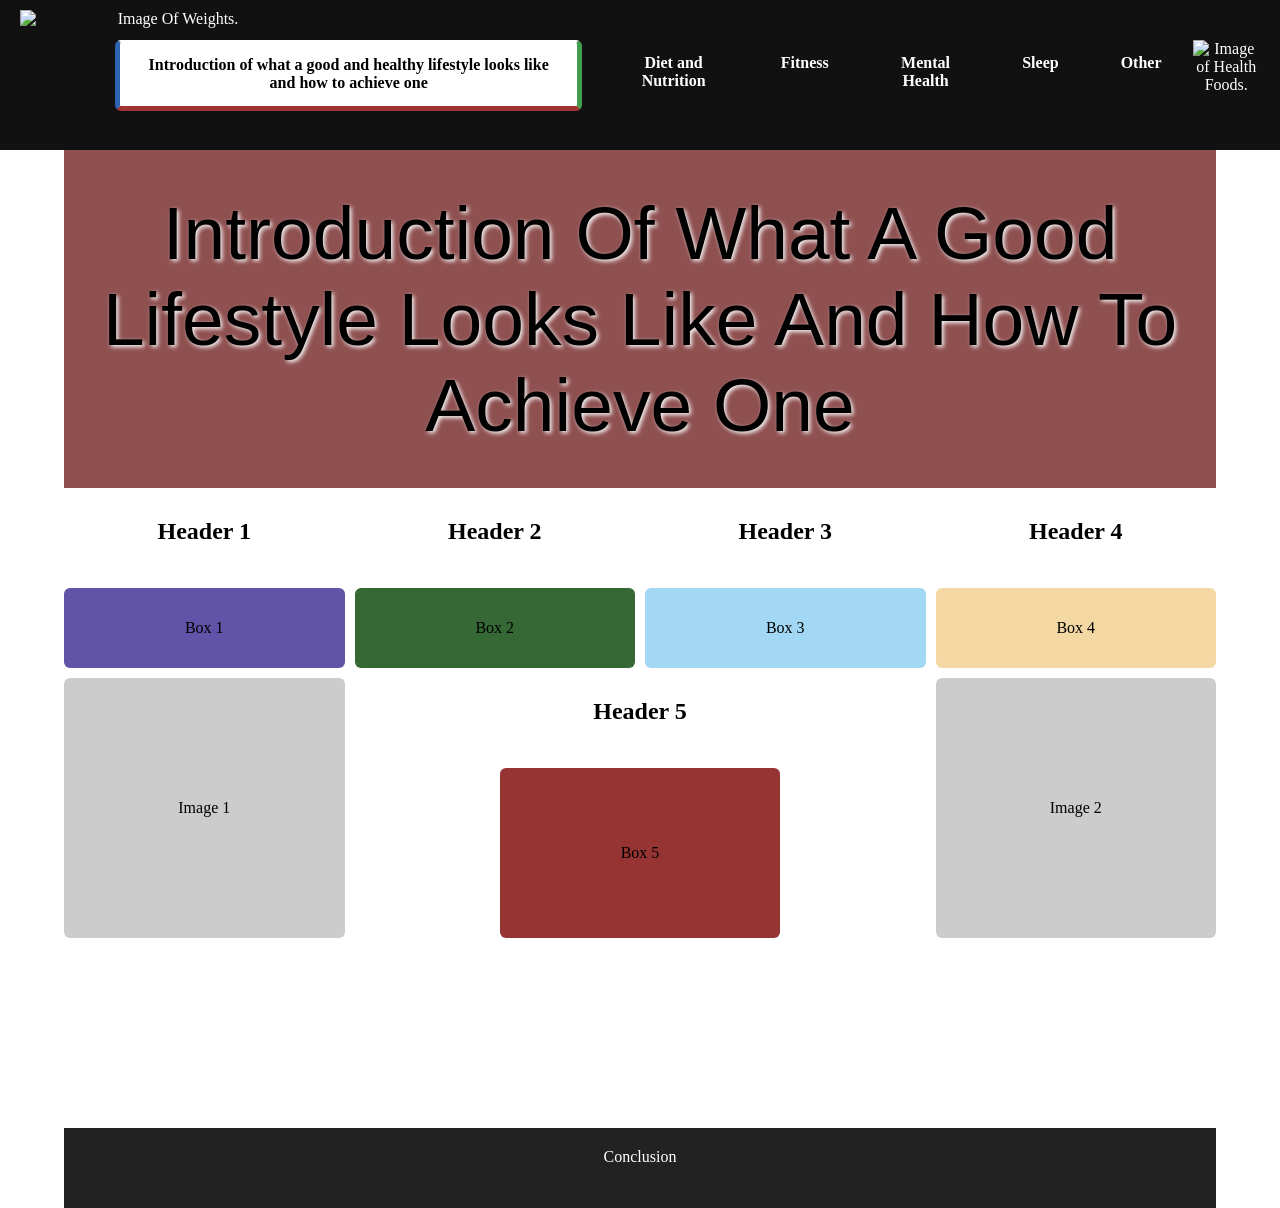
==== index.html @ 40a82354 "Implementation of different fonts and font-shadows and adjustment to size of main header I changed t" ====
<!DOCTYPE html>
<html lang="en">
<head>
    <meta charset="UTF-8">
    <meta name="viewport" content="width=device-width, initial-scale=1.0">
    <title>How to Achieve and Maintain Good Health</title>
    <link rel="stylesheet" href="style.css">
    <link rel="stylesheet" href="navigation.css">
    <link rel="stylesheet" href="font.css">

</head>
<body>
    
      <nav class="navbar">
        <div class="logo-left"> <div class="image-side">
        <img src="360_F_202493734_6cPzOA6LRGTrbj4fQOMJXBJSVSRZBmT7.jpg" alt="Image Of Weights.">
      </div>
        </div>
        <div class="nav-center">
            <ul>
  <li><a class="active" href="index.html">Introduction of what a good and healthy lifestyle looks like and how to achieve one</a></li>
  <li><a href="diet.html">Diet and Nutrition</a></li>
  <li><a href="fitness.html">Fitness</a></li>
  <li><a  href="mentalhealth.html">Mental Health</a></li>
  <li><a href="sleep.html">Sleep</a></li>
  <li><a href="other.html">Other</a></li>
</ul>
       
        <div class="logo-right">
            <div class="image-side1">
            <img src="healthy-food-diet-for-life-nutrition-modern-balanced-diet-isolated-flat-cartoon-illustration-vector.jpg" alt="Image of Health Foods.">
         </div>
        </div>
   
    </nav>



      <div class="container">
   

    <header class="main-header">Introduction Of What A Good Lifestyle Looks Like And How To Achieve One
</header>

    <h2 class="header1">Header 1</h2>
    <div class="box1">Box 1</div>

    <h2 class="header2">Header 2</h2>
    <div class="box2">Box 2</div>

    <h2 class="header3">Header 3</h2>
    <div class="box3">Box 3</div>

    <h2 class="header4">Header 4</h2>
    <div class="box4">Box 4</div>

    <div class="image1">Image 1</div>

    <h2 class="header5">Header 5</h2>
    <div class="box5">Box 5</div>

    <div class="image2">Image 2</div>

    <footer class="conclusion">Conclusion</footer>

</div>
</body>
</html>
---- style.css ----
.container {
    display: grid;
    grid-template-columns: repeat(8, 1fr);
    grid-template-rows: repeat(11, minmax(80px, auto));
    gap: 10px;
    width: 90%;
    margin: 0 auto;
}


.navbar {
    grid-column: 1 / 9;
    grid-row: 1 / 2;
    display: flex;
    justify-content: space-between;
    align-items: center;
    background: #222;
    color: white;
    padding: 10px 20px;
}

.logo-left, .logo-right {
    width: 80px;
    text-align: center;
}

.nav-center {
    flex: 1;
    text-align: center;
}


.main-header {
    grid-column: 1 / 9;
    grid-row: 1 / 4;
    background: #8f5050;
    text-align: center;
    padding: 40px 0;
}


.header1 { 
    grid-column: 1 / 3;
     grid-row: 4 / 5; 
     text-align: center; 
    }
.header2 { 
    grid-column: 3 / 5; 
    grid-row: 4 / 5; 
    text-align: center; 
}
.header3 { grid-column: 5 / 7; 
    grid-row: 4 / 5;
     text-align: center; 
    }
.header4 { grid-column: 7 / 9;
     grid-row: 4 / 5; 
     text-align: center; 
    }
.header5 { 
    grid-column: 4 / 6;
     grid-row: 6 / 7;
      text-align: center; 
    }


.box1 { 
    grid-column: 1 / 3;
     grid-row: 5 / 6; background: #6053a8;
      display:flex;
       align-items:center;
        justify-content:center;
         border-radius:6px; }
.box2 { 
    grid-column: 3 / 5; 
    grid-row: 5 / 6; background: #356835;
    display:flex; 
    align-items:center; 
    justify-content:center;
     border-radius:6px; }
.box3 { 
    grid-column: 5 / 7;
     grid-row: 5 / 6; background: #a3d8f4; 
     display:flex; 
     align-items:center;
      justify-content:center; 
      border-radius:6px; }
.box4 { 
    grid-column: 7 / 9;
     grid-row: 5 / 6;
      background: #f4d8a3; 
      display:flex; 
      align-items:center;
       justify-content:center;
        border-radius:6px; }
.box5 { 
    grid-column: 4 / 6;
     grid-row: 7 / 9; 
     background: #963434; 
     display:flex;
      align-items:center; 
      justify-content:center;
       border-radius:6px; }

.image1 { 
    grid-column: 1 / 3;
     grid-row: 6 / 9; 
     background: #ccc; 
     display:flex;
     align-items:center;
      justify-content:center; 
      border-radius:6px; }
.image2 { 
    grid-column: 7 / 9;
     grid-row: 6 / 9; 
     background: #ccc;
      display:flex; 
      align-items:center;
       justify-content:center; border-radius:6px; }

.conclusion {
    grid-column: 1 / 9;
    grid-row: 11 / 12;
    background: #222;
    color: white;
    text-align: center;
    padding: 20px 0;
}
---- navigation.css ----
body {
    margin: 0;
    padding: 0;
}

.navbar {
    display: flex;
    align-items: center;
    justify-content: space-between;
    background-color: #111;
    padding: 10px 20px; ;
}

.nav-center {
    flex: 1;
    display: flex;
    justify-content: center;
    

}

.navbar ul {
    list-style: none;
    margin: 0;
    padding: 0;
    display: flex;
}

.navbar li {
    margin: 0 15px;
}

.navbar a {
    display: block;
    padding: 14px 16px;
    text-decoration: none;
    color: rgb(255, 255, 255);
    font-weight: bold;

}

.logo-left .image-side img {
    width: 300px;
    height: 130px;
    object-fit: cover;
    display: block;
    justify-content: right;

}


.logo-right .image-side1 img {
    width: 300px ;
    height: 130px; 
    object-fit: cover;


}
.nav-center ul li a.active {
    border: 2px solid white;    
    background-color: white;      
    color: black;                 
    border-radius: 6px;           
    box-sizing: border-box;  
    border-bottom:solid 5px rgb(161, 51, 51);
    border-left:solid 5px rgb(46, 98, 175);
    border-right:solid 5px rgb(65, 158, 77);

}
.navbar ul :hover a {
  border-bottom:solid 5px rgb(161, 51, 51);
    border-left:solid 5px rgb(46, 98, 175);
    border-right:solid 5px rgb(65, 158, 77);

}
---- font.css ----
header{
    font-size: 75px;
    font-family: 'Arial', sans-serif;
   display:flex;
    justify-content: center;
    align-items: center;
    text-shadow: 2px 2px 4px rgb(247, 247, 247);



}
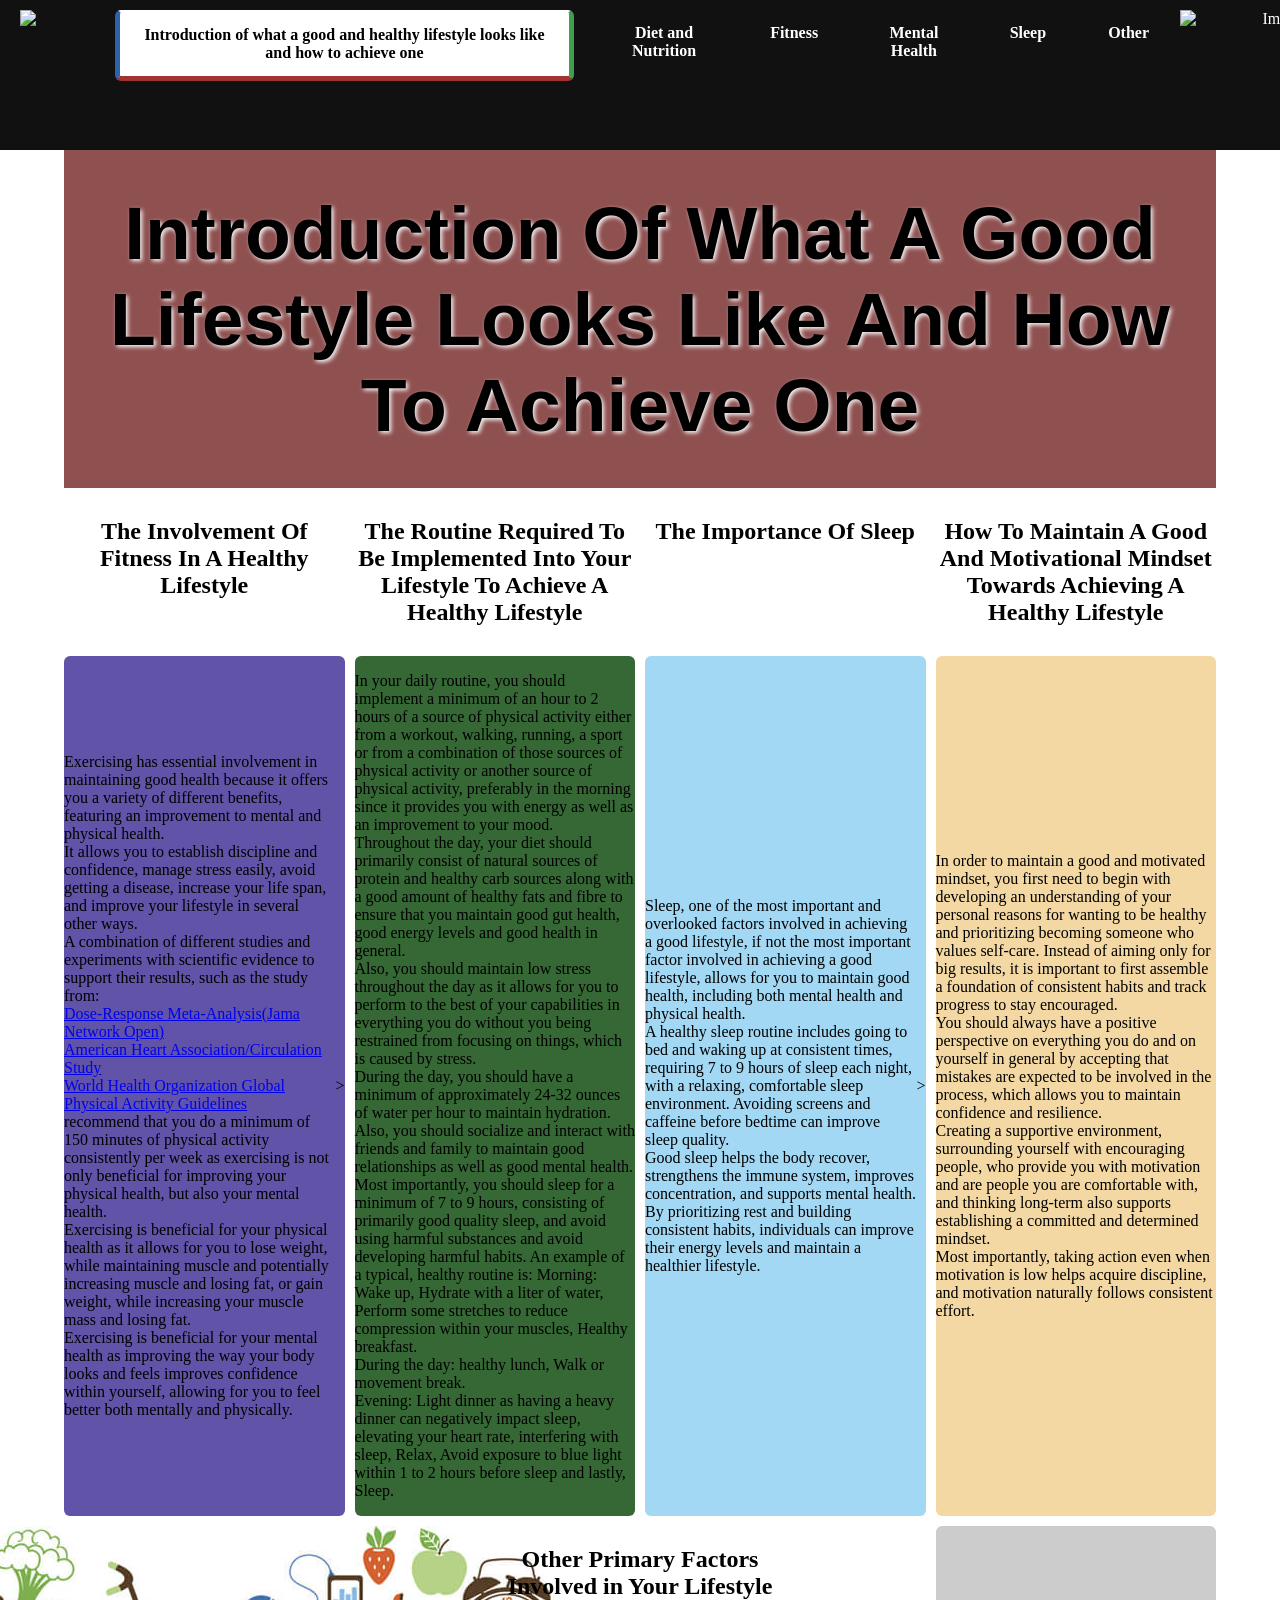
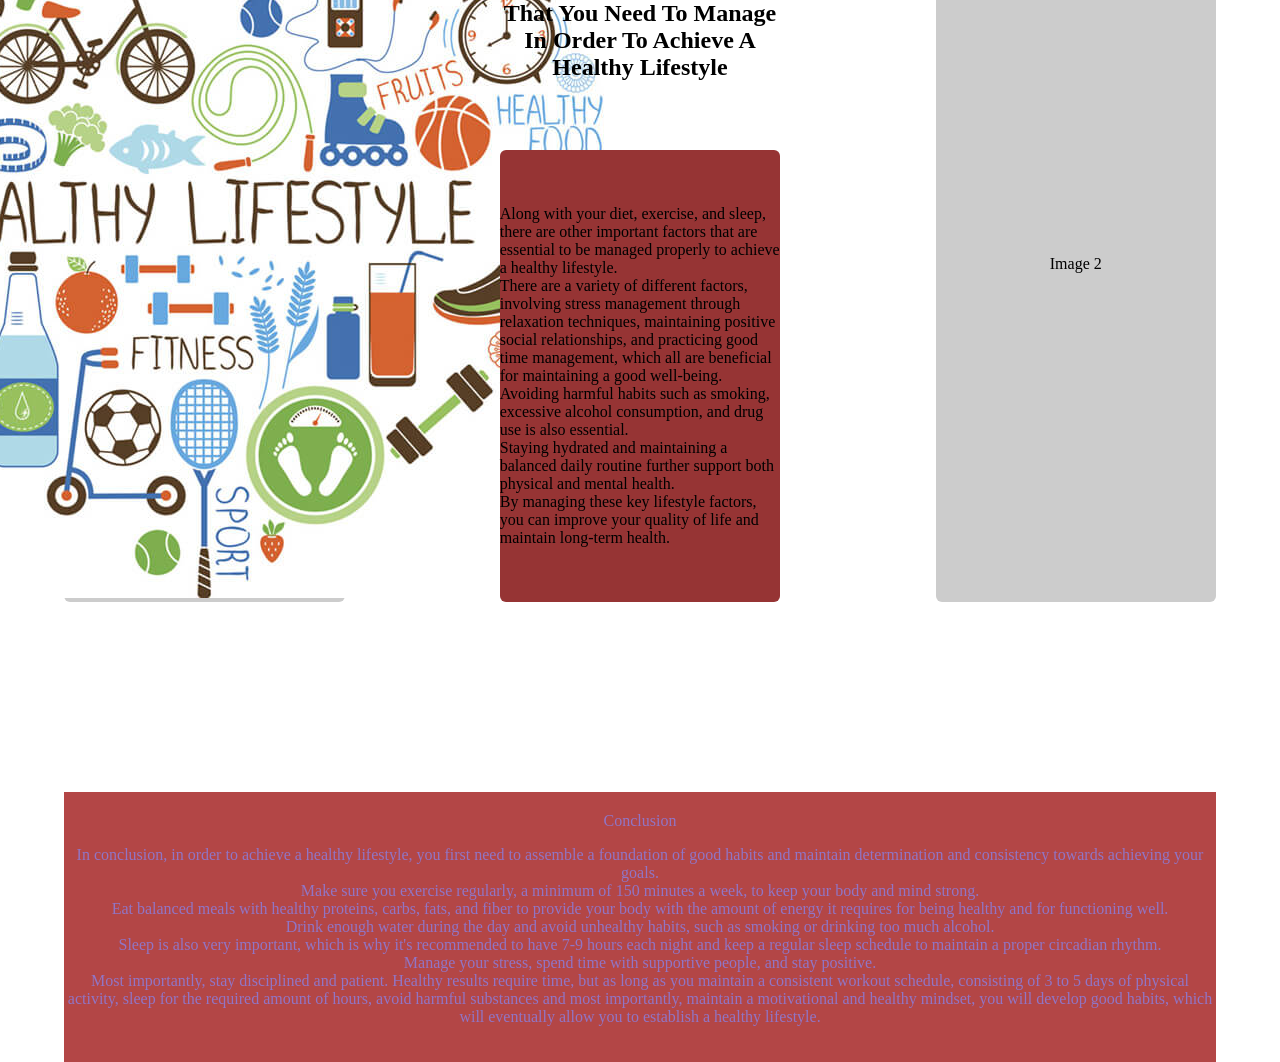
==== commit e73a194d: "Implementation of image 1 into the first navigation page, Introduction I implemented an image of wha" ====
--- a/index.html
+++ b/index.html
@@ -33,35 +33,78 @@
         </div>
    
     </nav>
-
-
-
       <div class="container">
-   
-
     <header class="main-header">Introduction Of What A Good Lifestyle Looks Like And How To Achieve One
 </header>
 
-    <h2 class="header1">Header 1</h2>
-    <div class="box1">Box 1</div>
+    <h2 class="header1">The Involvement Of Fitness In A Healthy Lifestyle
+</h2>
+    <div class="box1">
+      <p>Exercising has essential involvement in maintaining good health because it offers you a variety of different benefits, featuring an improvement to mental and physical health.<br> 
+        It allows you to establish discipline and confidence, manage stress easily, avoid getting a disease, increase your life span, and improve your lifestyle in several other ways.<br>
+         A combination of different studies and experiments with scientific evidence to support their results, such as the study from:<br>
+         <a href="https://jamanetwork.com/journals/jamanetworkopen/fullarticle/2828487" target="_blank">Dose-Response Meta-Analysis(Jama Network Open)</a><br>
+              <a href="https://www.heart.org/en/healthy-living/fitness/fitness-basics/aha-recs-for-physical-activity-in-adults" target="_blank">American Heart Association/Circulation Study</a><br>
+              <a href="https://www.who.int/news-room/fact-sheets/detail/physical-activity" target="_blank">World Health Organization Global Physical Activity Guidelines</a><br>recommend that you do a minimum of 150 minutes of physical activity consistently per week as exercising is not only beneficial for improving your physical health, but also your mental health.<br>
+          Exercising is beneficial for your physical health as it allows for you to lose weight, while maintaining muscle and potentially increasing muscle and losing fat, or gain weight, while increasing your muscle mass and losing fat.<br>
+           Exercising is beneficial for your mental health as improving the way your body looks and feels improves confidence within yourself, allowing for you to feel better both mentally and physically.
 
-    <h2 class="header2">Header 2</h2>
-    <div class="box2">Box 2</div>
+</p>></div>
+    <h2 class="header2">The Routine Required To Be Implemented Into Your Lifestyle To Achieve A Healthy Lifestyle</h2>
+    <div class="box2">
+      <p>In your daily routine, you should implement a minimum of an hour to 2 hours of a source of physical activity either from a workout, walking, running, a sport or from a combination of those sources of physical activity or another source of physical activity, preferably in the morning since it provides you with energy as well as an improvement to your mood. <br> Throughout the day, your diet should primarily consist of natural sources of protein and healthy carb sources along with a good amount of healthy fats and fibre to ensure that you maintain good gut health, good energy levels and good health in general.<br> Also, you should maintain low stress throughout the day as it allows for you to perform to the best of your capabilities in everything you do without you being restrained from focusing on things, which is caused by stress.<br> During the day, you should have a minimum of approximately 24-32 ounces of water per hour to maintain hydration. <br>Also, you should socialize and interact with friends and family to maintain good relationships as well as good mental health.<br> Most importantly, you should sleep for a minimum of 7 to 9 hours, consisting of primarily good quality sleep, and avoid using harmful substances and avoid developing harmful habits. An example of a typical, healthy routine is: Morning: Wake up, Hydrate with a liter of water, Perform some stretches to reduce compression within your muscles, Healthy breakfast.<br>
+During the day: healthy lunch, Walk or movement break.<br>
+Evening: Light dinner as having a heavy dinner can negatively impact sleep, elevating your heart rate, interfering with sleep, Relax, Avoid exposure to blue light within 1 to 2 hours before sleep and lastly, Sleep.
 
-    <h2 class="header3">Header 3</h2>
-    <div class="box3">Box 3</div>
+</p></div>
 
-    <h2 class="header4">Header 4</h2>
-    <div class="box4">Box 4</div>
+    <h2 class="header3">The Importance Of Sleep</h2>
+    <div class="box3">
+      <p>Sleep, one of the most important and overlooked factors involved in achieving a good lifestyle, if not the most important factor involved in achieving a good lifestyle, allows for you to maintain good health, including both mental health and physical health.<br>
+         A healthy sleep routine includes going to bed and waking up at consistent times, requiring 7 to 9 hours of sleep each night, with a relaxing, comfortable sleep environment. Avoiding screens and caffeine before bedtime can improve sleep quality.<br>
+          Good sleep helps the body recover, strengthens the immune system, improves concentration, and supports mental health.<br> 
+          By prioritizing rest and building consistent habits, individuals can improve their energy levels and maintain a healthier lifestyle.
 
-    <div class="image1">Image 1</div>
 
-    <h2 class="header5">Header 5</h2>
-    <div class="box5">Box 5</div>
+</p>></div>
+
+    <h2 class="header4">How To Maintain A Good And Motivational Mindset Towards Achieving A Healthy Lifestyle</h2>
+    <div class="box4">
+      <p>In order to maintain a good and motivated mindset, you first need to begin with developing an understanding of your personal reasons for wanting to be healthy and prioritizing becoming someone who values self-care. Instead of aiming only for big results, it is important to first assemble a foundation of consistent habits and track progress to stay encouraged.<br>
+         You should always have a positive perspective on everything you do and on yourself in general by accepting that mistakes are expected to be involved in the process, which allows you to maintain confidence and resilience.<br>
+          Creating a supportive environment, surrounding yourself with encouraging people, who provide you with motivation and are people you are comfortable with, and thinking long-term also supports establishing a committed and determined mindset.<br>
+           Most importantly, taking action even when motivation is low helps acquire discipline, and motivation naturally follows consistent effort.
+</p></div>
+
+    <div class="image1">
+      <div class="image-side1 img">
+        <img src="GettyImages-515311245.jpg" alt="Image of a Healthy Lifestyle.">
+      </div>
+    </div>
+
+    <h2 class="header5">Other Primary Factors Involved in Your Lifestyle That You Need To Manage In Order To Achieve A Healthy Lifestyle
+
+</h2>
+    <div class="box5">
+      <p>Along with your diet, exercise, and sleep, there are other important factors that are essential to be managed properly to achieve a healthy lifestyle.<br>
+        There are a variety of different factors, involving stress management through relaxation techniques, maintaining positive social relationships, and practicing good time management, which all are beneficial for maintaining a good well-being.<br>
+         Avoiding harmful habits such as smoking, excessive alcohol consumption, and drug use is also essential.<br>
+          Staying hydrated and maintaining a balanced daily routine further support both physical and mental health.<br>
+           By managing these key lifestyle factors, you can improve your quality of life and maintain long-term health.
+</p>
+    </div>
 
     <div class="image2">Image 2</div>
 
-    <footer class="conclusion">Conclusion</footer>
+    <footer class="conclusion">Conclusion<br>
+    <p>In conclusion, in order to achieve a healthy lifestyle, you first need to assemble a foundation of good habits and maintain determination and consistency towards achieving your goals.<br>
+       Make sure you exercise regularly, a minimum of 150 minutes a week, to keep your body and mind strong.<br>
+        Eat balanced meals with healthy proteins, carbs, fats, and fiber to provide your body with the amount of energy it requires for being healthy and for functioning well.<br>
+         Drink enough water during the day and avoid unhealthy habits, such as smoking or drinking too much alcohol.<br>
+          Sleep is also very important, which is why it's recommended to have 7-9 hours each night and keep a regular sleep schedule to maintain a proper circadian rhythm.<br>
+          Manage your stress, spend time with supportive people, and stay positive.<br>
+           Most importantly, stay disciplined and patient. Healthy results require time, but as long as you maintain a consistent workout schedule, consisting of 3 to 5 days of physical activity, sleep for the required amount of hours, avoid harmful substances and most importantly, maintain a motivational and healthy mindset, you will develop good habits, which will eventually allow you to establish a healthy lifestyle.</p>
+    </footer>
 
 </div>
 </body>
--- a/style.css
+++ b/style.css
@@ -73,7 +73,8 @@
          border-radius:6px; }
 .box2 { 
     grid-column: 3 / 5; 
-    grid-row: 5 / 6; background: #356835;
+    grid-row: 5 / 6; 
+    background: #356835;
     display:flex; 
     align-items:center; 
     justify-content:center;
@@ -116,13 +117,17 @@
      background: #ccc;
       display:flex; 
       align-items:center;
-       justify-content:center; border-radius:6px; }
+       justify-content:center; 
+       border-radius:6px; 
+       
+
+}
 
 .conclusion {
     grid-column: 1 / 9;
     grid-row: 11 / 12;
-    background: #222;
-    color: white;
+    background: #b34646;
+    color: rgb(145, 117, 197);
     text-align: center;
     padding: 20px 0;
 }
--- a/navigation.css
+++ b/navigation.css
@@ -1,6 +1,7 @@
 body {
     margin: 0;
     padding: 0;
+
 }
 
 .navbar {
@@ -44,7 +45,7 @@
     height: 130px;
     object-fit: cover;
     display: block;
-    justify-content: right;
+    justify-content: right
 
 }
 
@@ -53,6 +54,8 @@
     width: 300px ;
     height: 130px; 
     object-fit: cover;
+    display:block;
+    justify-content: left;
 
 
 }
--- a/font.css
+++ b/font.css
@@ -5,7 +5,6 @@
     justify-content: center;
     align-items: center;
     text-shadow: 2px 2px 4px rgb(247, 247, 247);
+    font-weight: bold;
 
-
-
-}+}
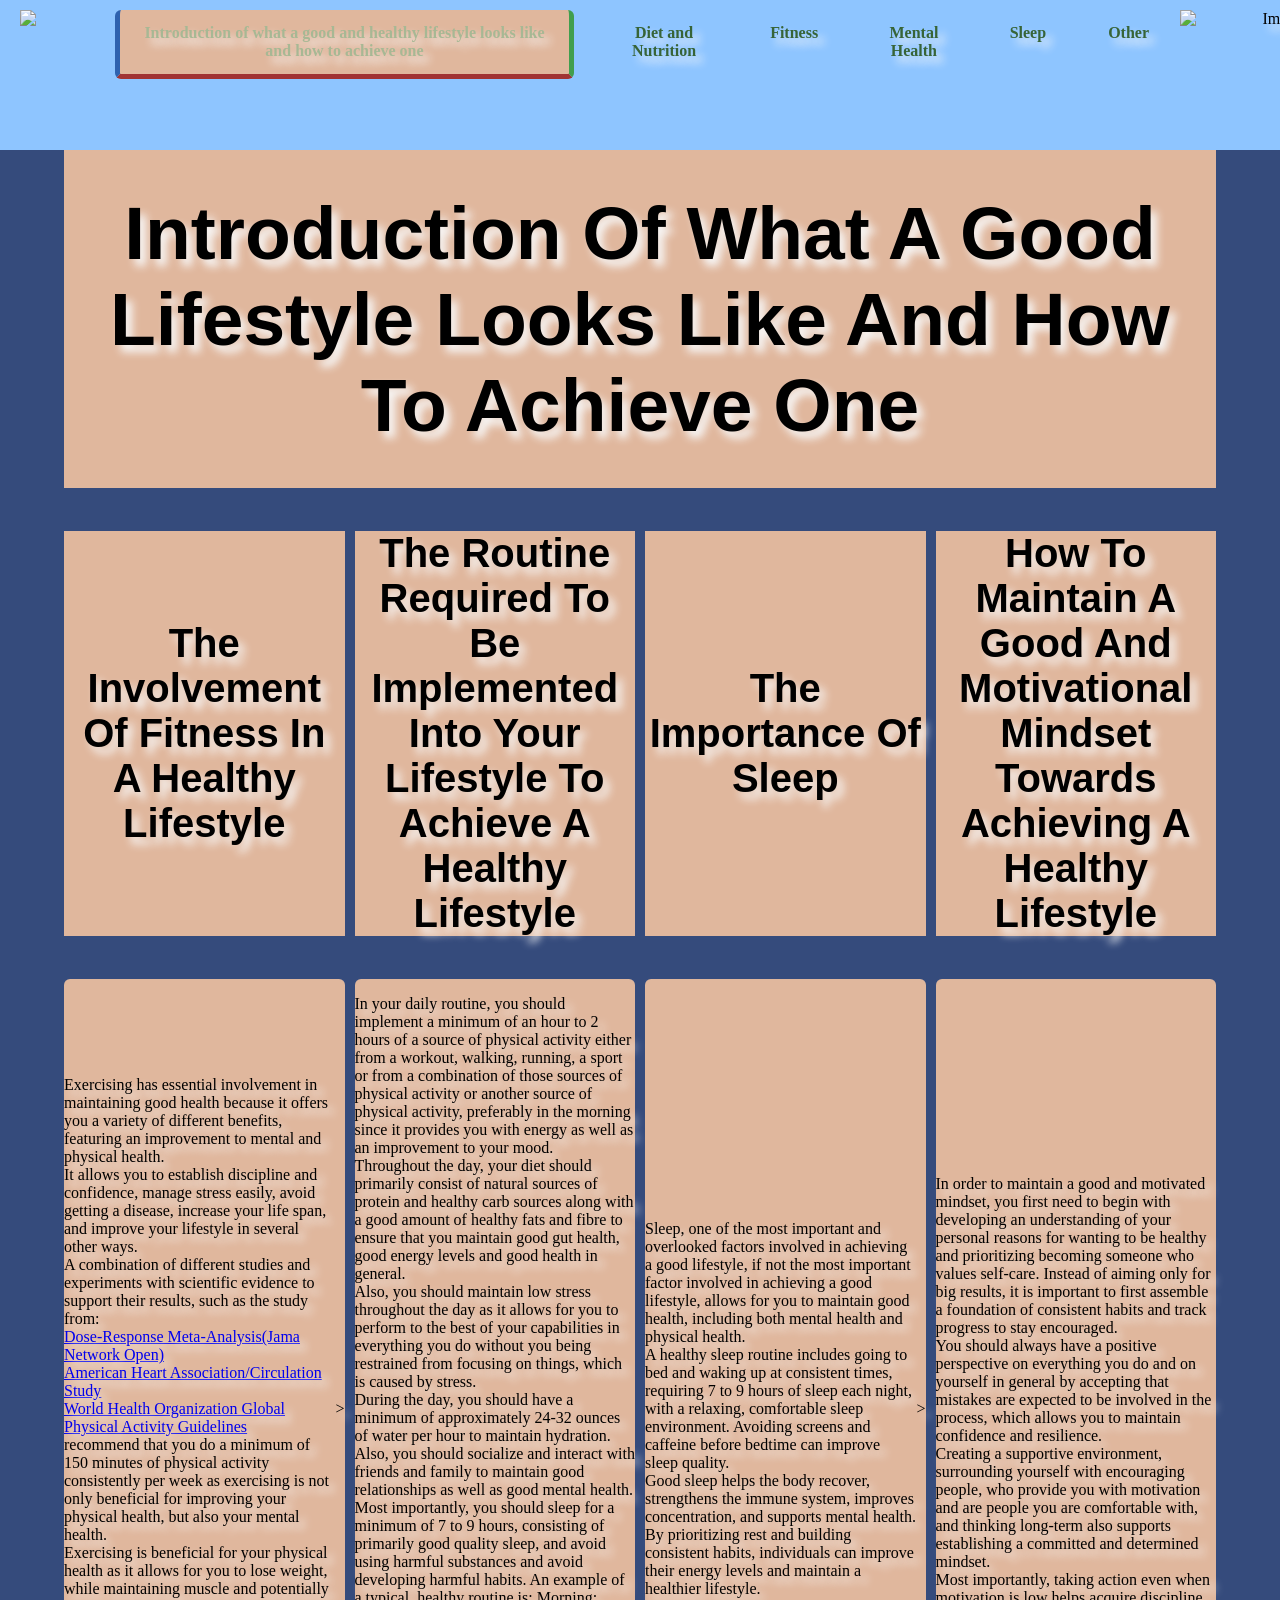
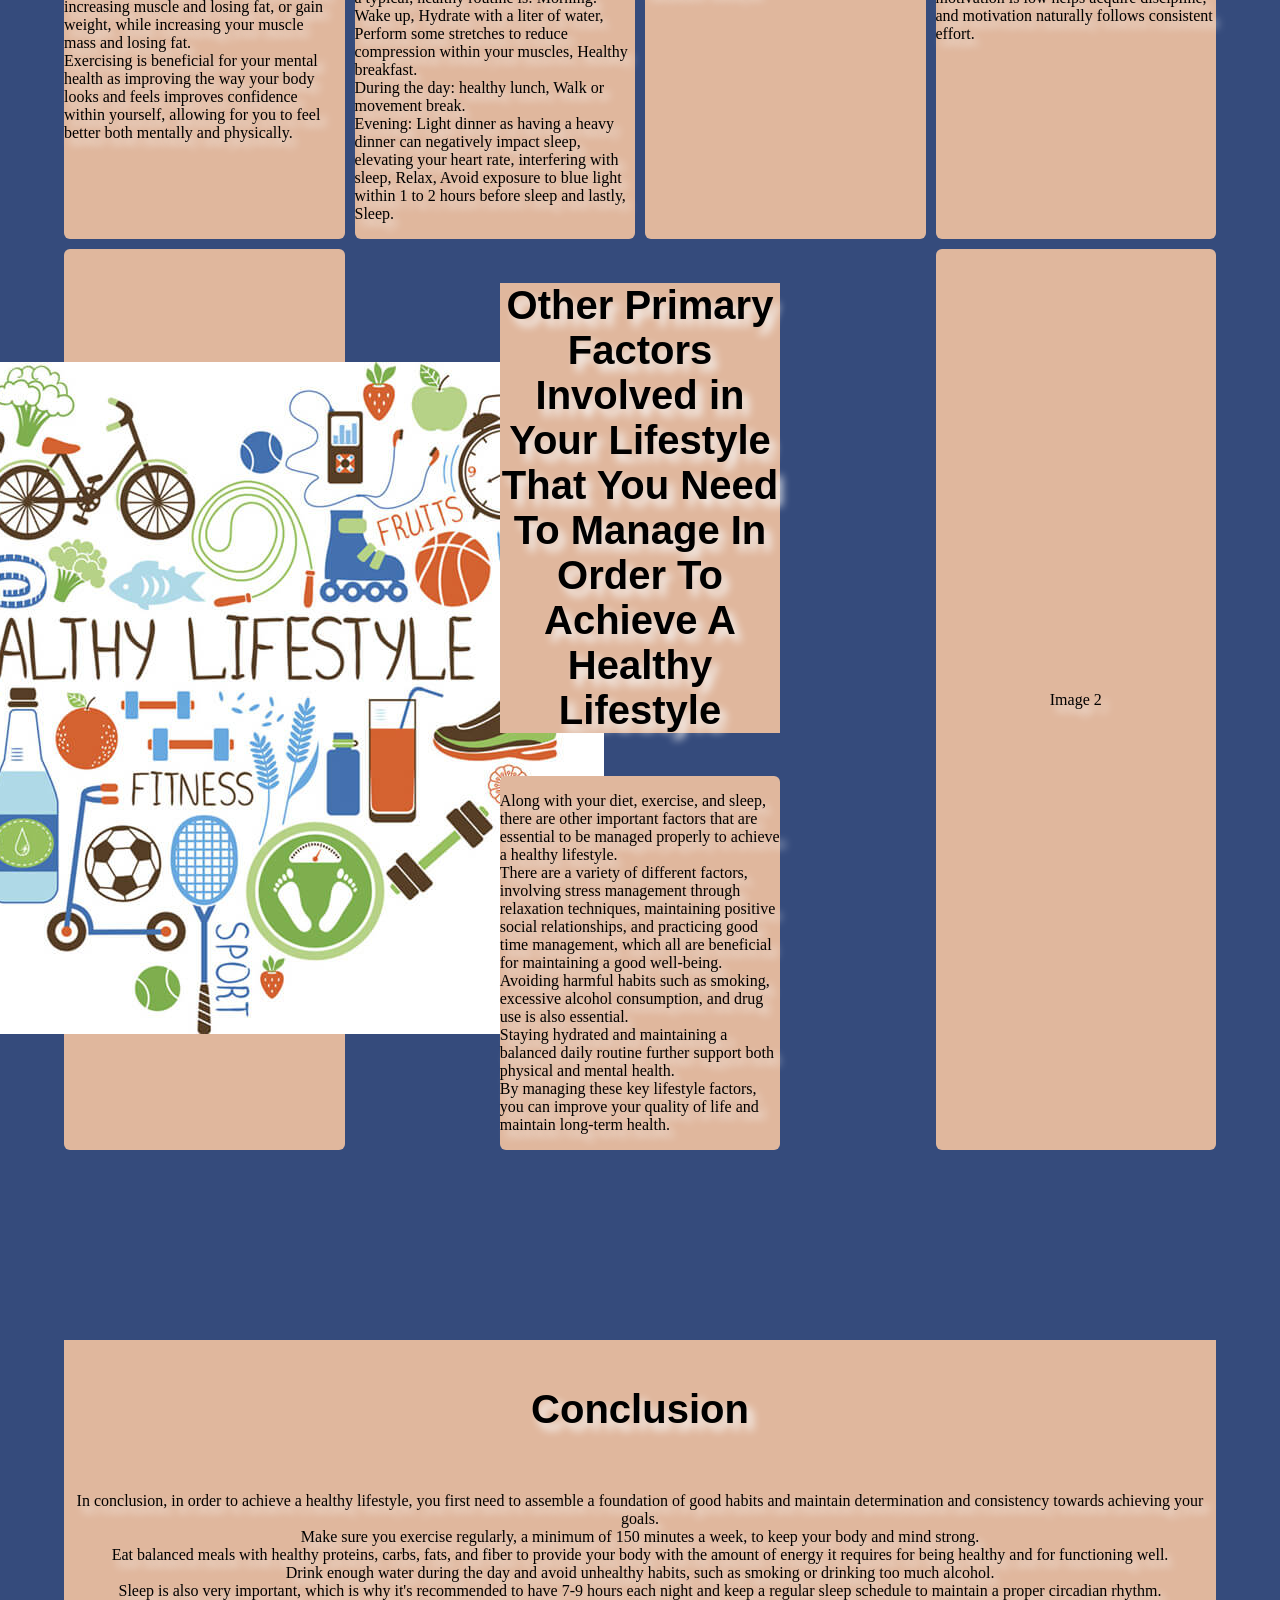
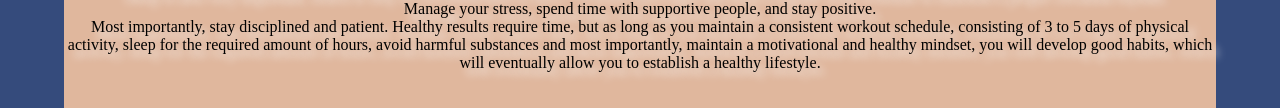
==== commit 4e7732a5: "Adjustment to font sizes and colors" ====
--- a/index.html
+++ b/index.html
@@ -96,7 +96,7 @@
 
     <div class="image2">Image 2</div>
 
-    <footer class="conclusion">Conclusion<br>
+    <footer class="conclusion"><h1>Conclusion</h1><br>
     <p>In conclusion, in order to achieve a healthy lifestyle, you first need to assemble a foundation of good habits and maintain determination and consistency towards achieving your goals.<br>
        Make sure you exercise regularly, a minimum of 150 minutes a week, to keep your body and mind strong.<br>
         Eat balanced meals with healthy proteins, carbs, fats, and fiber to provide your body with the amount of energy it requires for being healthy and for functioning well.<br>
--- a/style.css
+++ b/style.css
@@ -14,8 +14,6 @@
     display: flex;
     justify-content: space-between;
     align-items: center;
-    background: #222;
-    color: white;
     padding: 10px 20px;
 }
 
@@ -33,7 +31,7 @@
 .main-header {
     grid-column: 1 / 9;
     grid-row: 1 / 4;
-    background: #8f5050;
+    background-color: #e0b79d;
     text-align: center;
     padding: 40px 0;
 }
@@ -43,92 +41,101 @@
     grid-column: 1 / 3;
      grid-row: 4 / 5; 
      text-align: center; 
+    background-color: #e0b79d;
     }
 .header2 { 
     grid-column: 3 / 5; 
     grid-row: 4 / 5; 
     text-align: center; 
+    background-color: #e0b79d;
+
 }
 .header3 { grid-column: 5 / 7; 
     grid-row: 4 / 5;
      text-align: center; 
+     background-color: #e0b79d;
     }
 .header4 { grid-column: 7 / 9;
      grid-row: 4 / 5; 
      text-align: center; 
+     background-color: #e0b79d;
     }
 .header5 { 
     grid-column: 4 / 6;
      grid-row: 6 / 7;
       text-align: center; 
+      background-color: #e0b79d;
     }
 
 
 .box1 { 
     grid-column: 1 / 3;
-     grid-row: 5 / 6; background: #6053a8;
+     grid-row: 5 / 6;
       display:flex;
        align-items:center;
         justify-content:center;
-         border-radius:6px; }
+         border-radius:6px; 
+         background-color: #e0b79d;
+        
+}
 .box2 { 
     grid-column: 3 / 5; 
     grid-row: 5 / 6; 
-    background: #356835;
     display:flex; 
     align-items:center; 
     justify-content:center;
-     border-radius:6px; }
+     border-radius:6px; 
+    background-color: #e0b79d;}
 .box3 { 
     grid-column: 5 / 7;
-     grid-row: 5 / 6; background: #a3d8f4; 
+     grid-row: 5 / 6; 
      display:flex; 
      align-items:center;
       justify-content:center; 
-      border-radius:6px; }
+      border-radius:6px; 
+    background-color: #e0b79d;}
 .box4 { 
     grid-column: 7 / 9;
      grid-row: 5 / 6;
-      background: #f4d8a3; 
       display:flex; 
       align-items:center;
        justify-content:center;
-        border-radius:6px; }
+        border-radius:6px; 
+    background-color: #e0b79d;}
 .box5 { 
     grid-column: 4 / 6;
      grid-row: 7 / 9; 
-     background: #963434; 
      display:flex;
       align-items:center; 
       justify-content:center;
-       border-radius:6px; }
+       border-radius:6px; 
+    background-color: #e0b79d;}
 
 .image1 { 
     grid-column: 1 / 3;
      grid-row: 6 / 9; 
-     background: #ccc; 
      display:flex;
      align-items:center;
       justify-content:center; 
-      border-radius:6px; }
+      border-radius:6px; 
+      background-color: #e0b79d;}
 .image2 { 
     grid-column: 7 / 9;
      grid-row: 6 / 9; 
-     background: #ccc;
       display:flex; 
       align-items:center;
        justify-content:center; 
        border-radius:6px; 
-       
+       background-color: #e0b79d;
 
 }
 
 .conclusion {
     grid-column: 1 / 9;
     grid-row: 11 / 12;
-    background: #b34646;
-    color: rgb(145, 117, 197);
     text-align: center;
     padding: 20px 0;
+    background-color: #e0b79d;
+
 }
 
--- a/navigation.css
+++ b/navigation.css
@@ -8,7 +8,7 @@
     display: flex;
     align-items: center;
     justify-content: space-between;
-    background-color: #111;
+    background-color: #8EC5FF;;
     padding: 10px 20px; ;
 }
 
@@ -35,8 +35,9 @@
     display: block;
     padding: 14px 16px;
     text-decoration: none;
-    color: rgb(255, 255, 255);
+    color: rgb(55, 100, 55);
     font-weight: bold;
+    
 
 }
 
@@ -59,10 +60,9 @@
 
 
 }
-.nav-center ul li a.active {
-    border: 2px solid white;    
-    background-color: white;      
-    color: black;                 
+.nav-center ul li a.active { 
+    background-color:#e0b79d;
+    color:#A7B894;                      
     border-radius: 6px;           
     box-sizing: border-box;  
     border-bottom:solid 5px rgb(161, 51, 51);
--- a/font.css
+++ b/font.css
@@ -4,7 +4,31 @@
    display:flex;
     justify-content: center;
     align-items: center;
-    text-shadow: 2px 2px 4px rgb(247, 247, 247);
     font-weight: bold;
 
 }
+body {
+    background-color: #354b7c;
+    text-shadow: 6px 7px 8px rgb(247, 247, 247);
+
+
+}
+ h2 {
+    font-size: 40px;
+    font-family: 'Arial', sans-serif;
+    display:flex;
+    justify-content: center;
+    align-items: center;
+    font-weight: bold;
+
+
+ }
+ h1 {
+    font-size: 40px;
+    font-family: 'Arial', sans-serif;
+    display:flex;
+    justify-content: center;
+    align-items: center;
+    font-weight: bold;
+}
+p {}
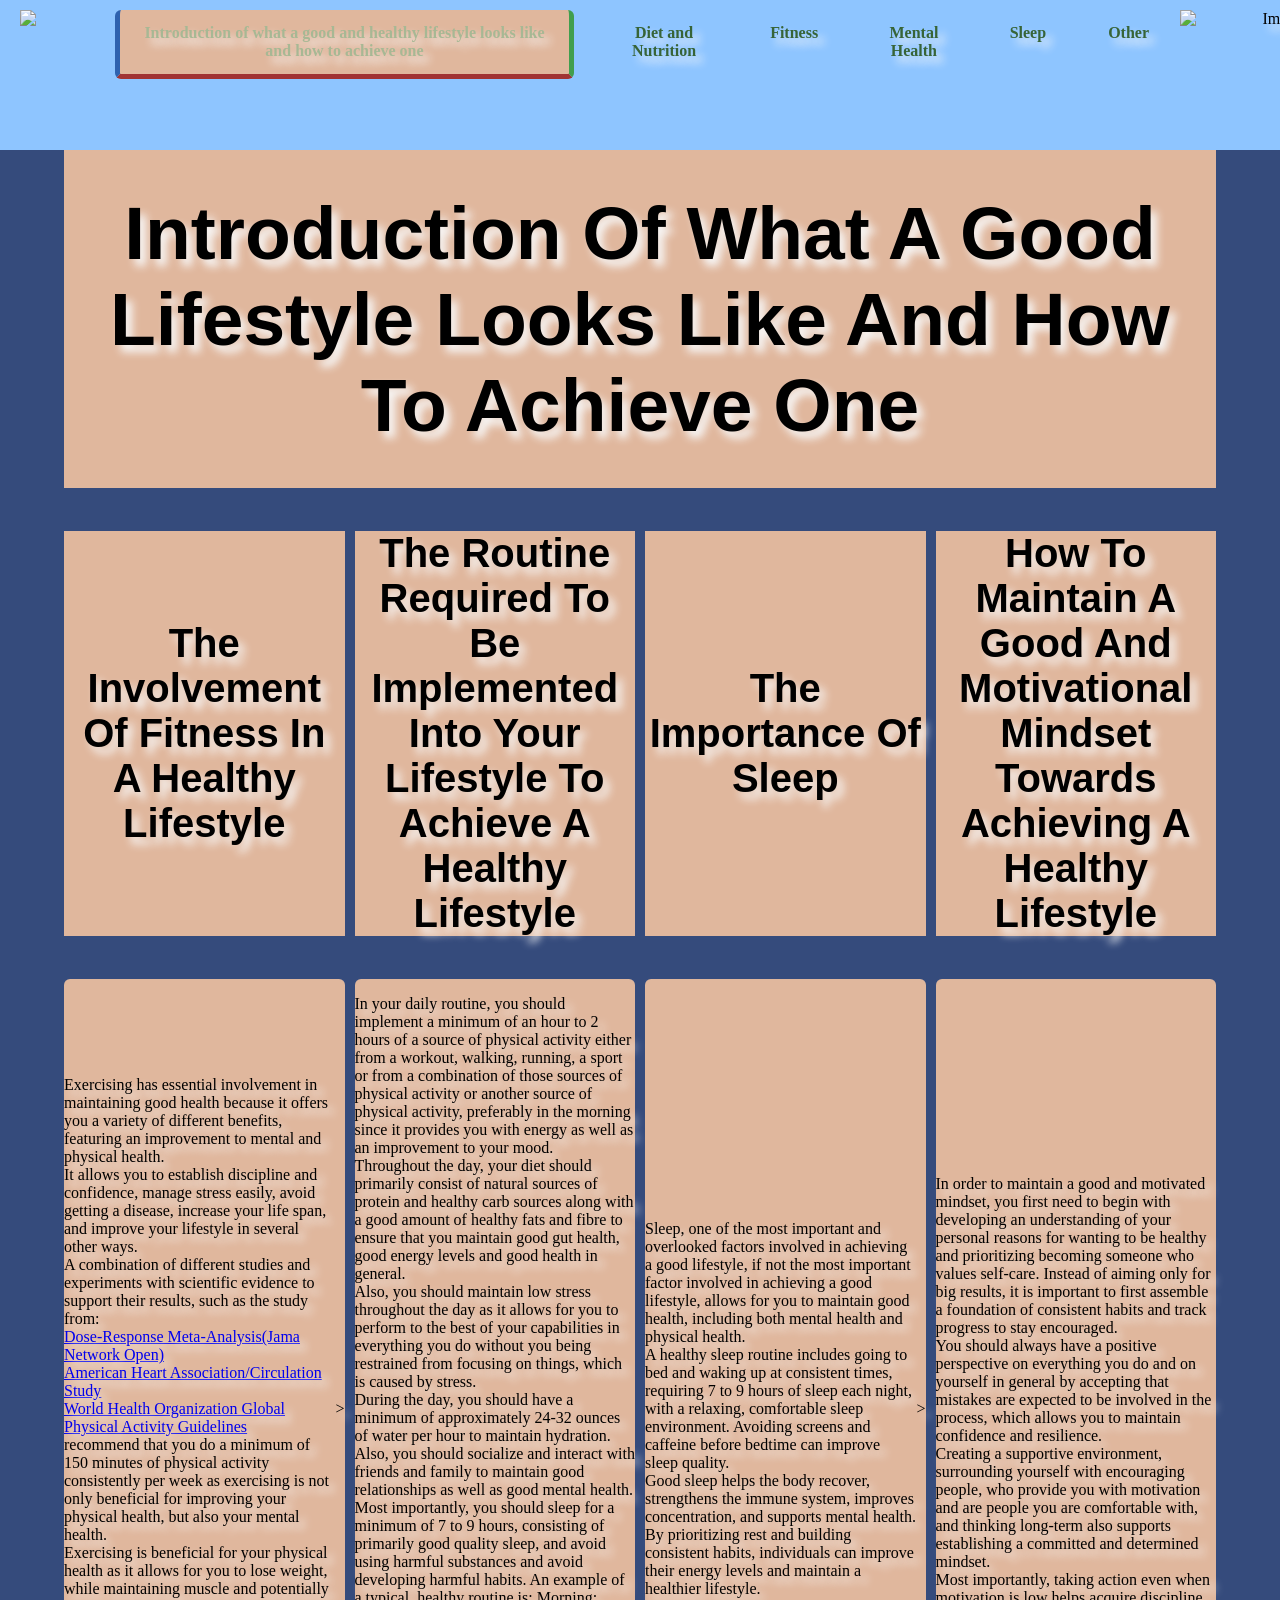
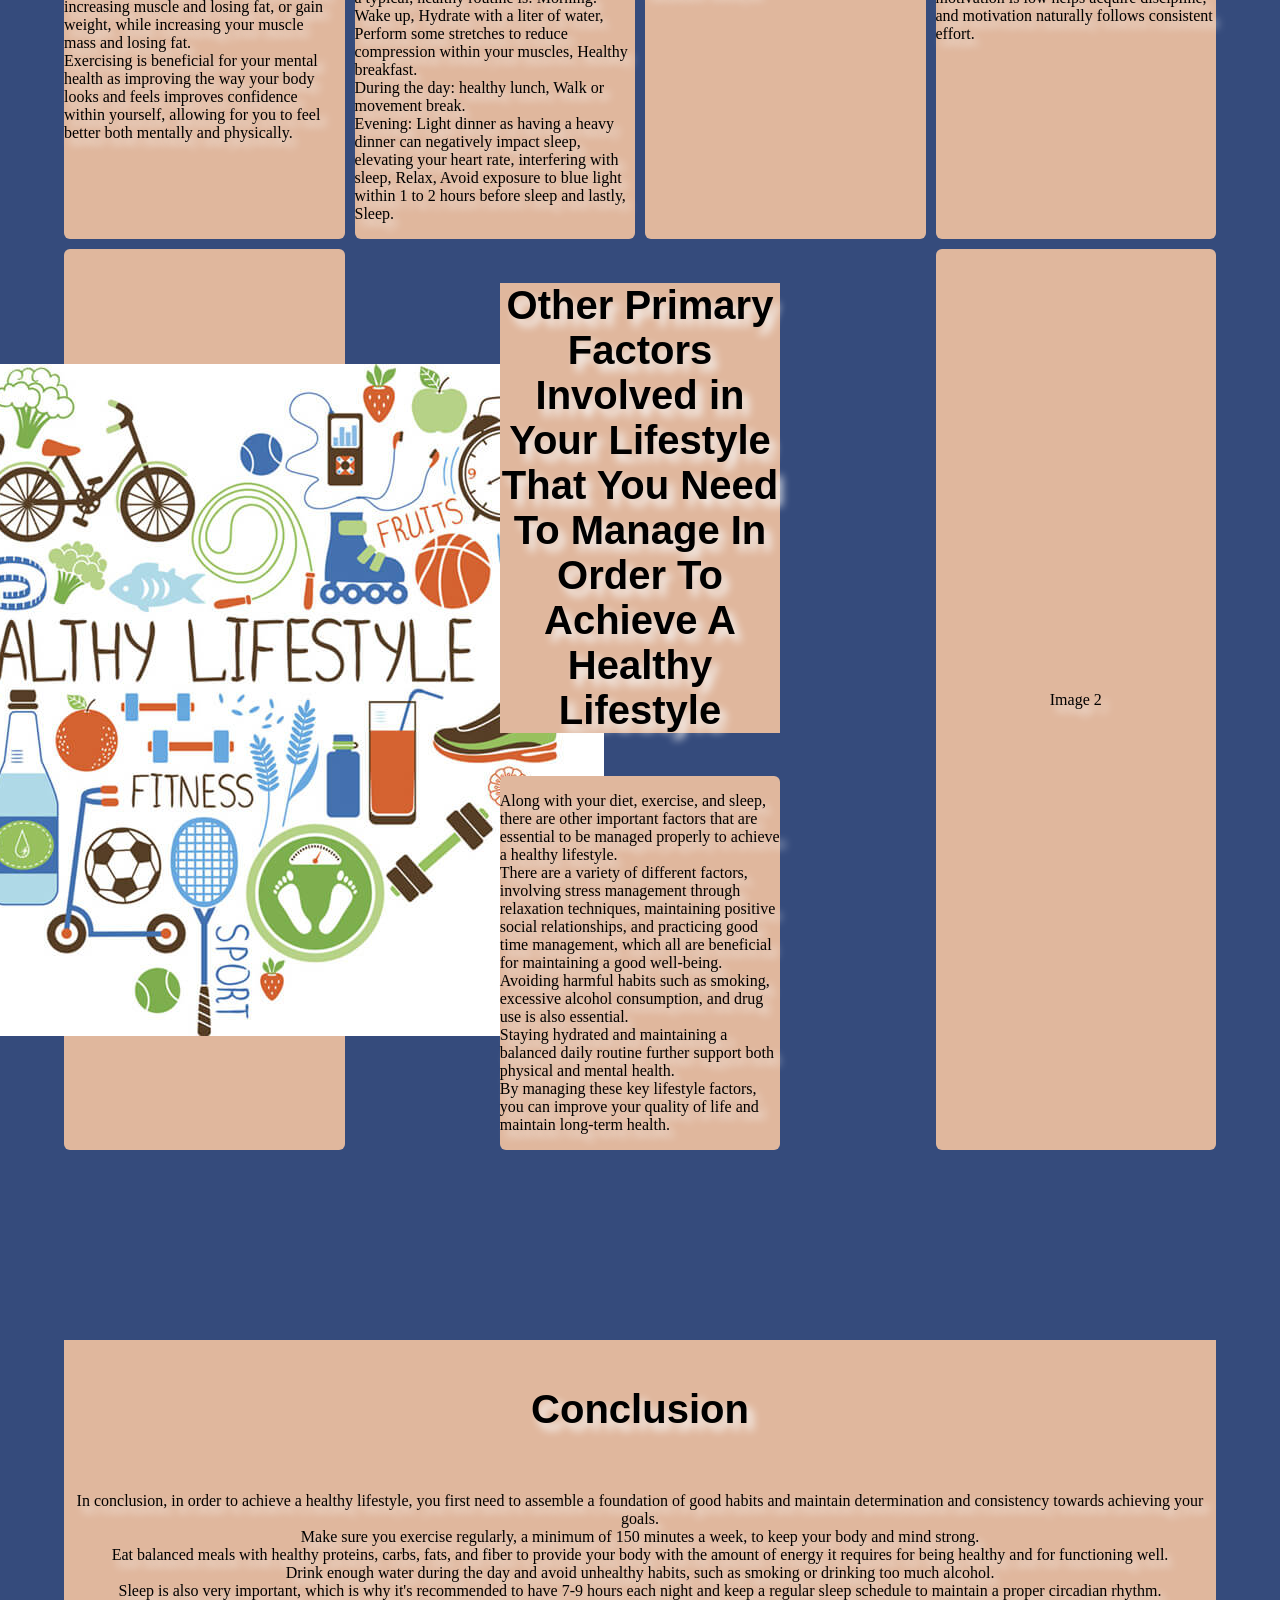
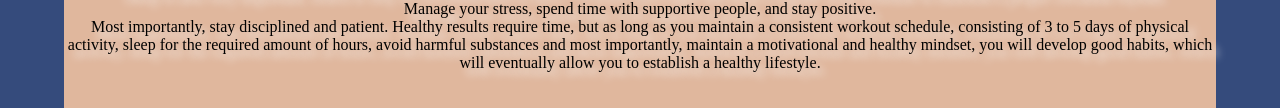
==== commit fc3145ab: "Removal of space in between the link rel=style sheet and the </head>" ====
--- a/index.html
+++ b/index.html
@@ -7,6 +7,7 @@
     <link rel="stylesheet" href="style.css">
     <link rel="stylesheet" href="navigation.css">
     <link rel="stylesheet" href="font.css">
+    
 
 </head>
 <body>
@@ -77,10 +78,9 @@
 </p></div>
 
     <div class="image1">
-      <div class="image-side1 img">
         <img src="GettyImages-515311245.jpg" alt="Image of a Healthy Lifestyle.">
       </div>
-    </div>
+    
 
     <h2 class="header5">Other Primary Factors Involved in Your Lifestyle That You Need To Manage In Order To Achieve A Healthy Lifestyle
 
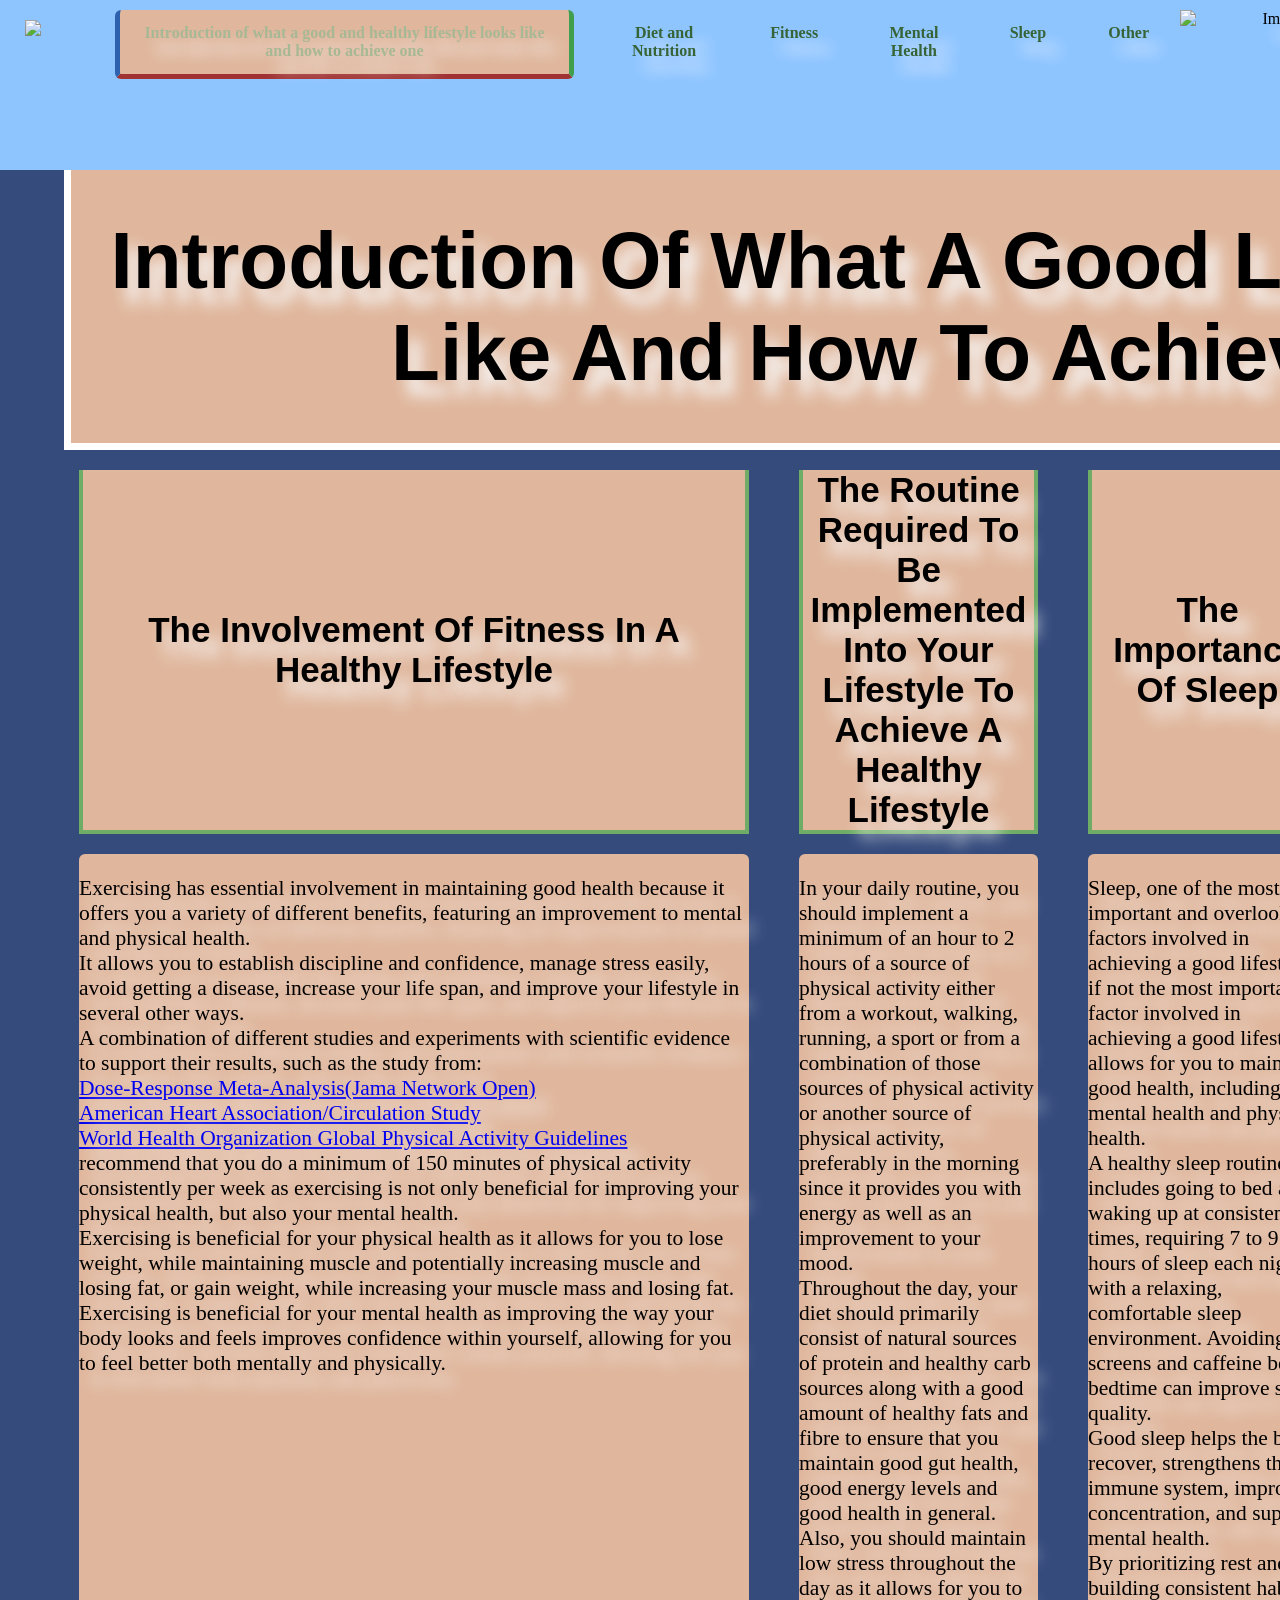
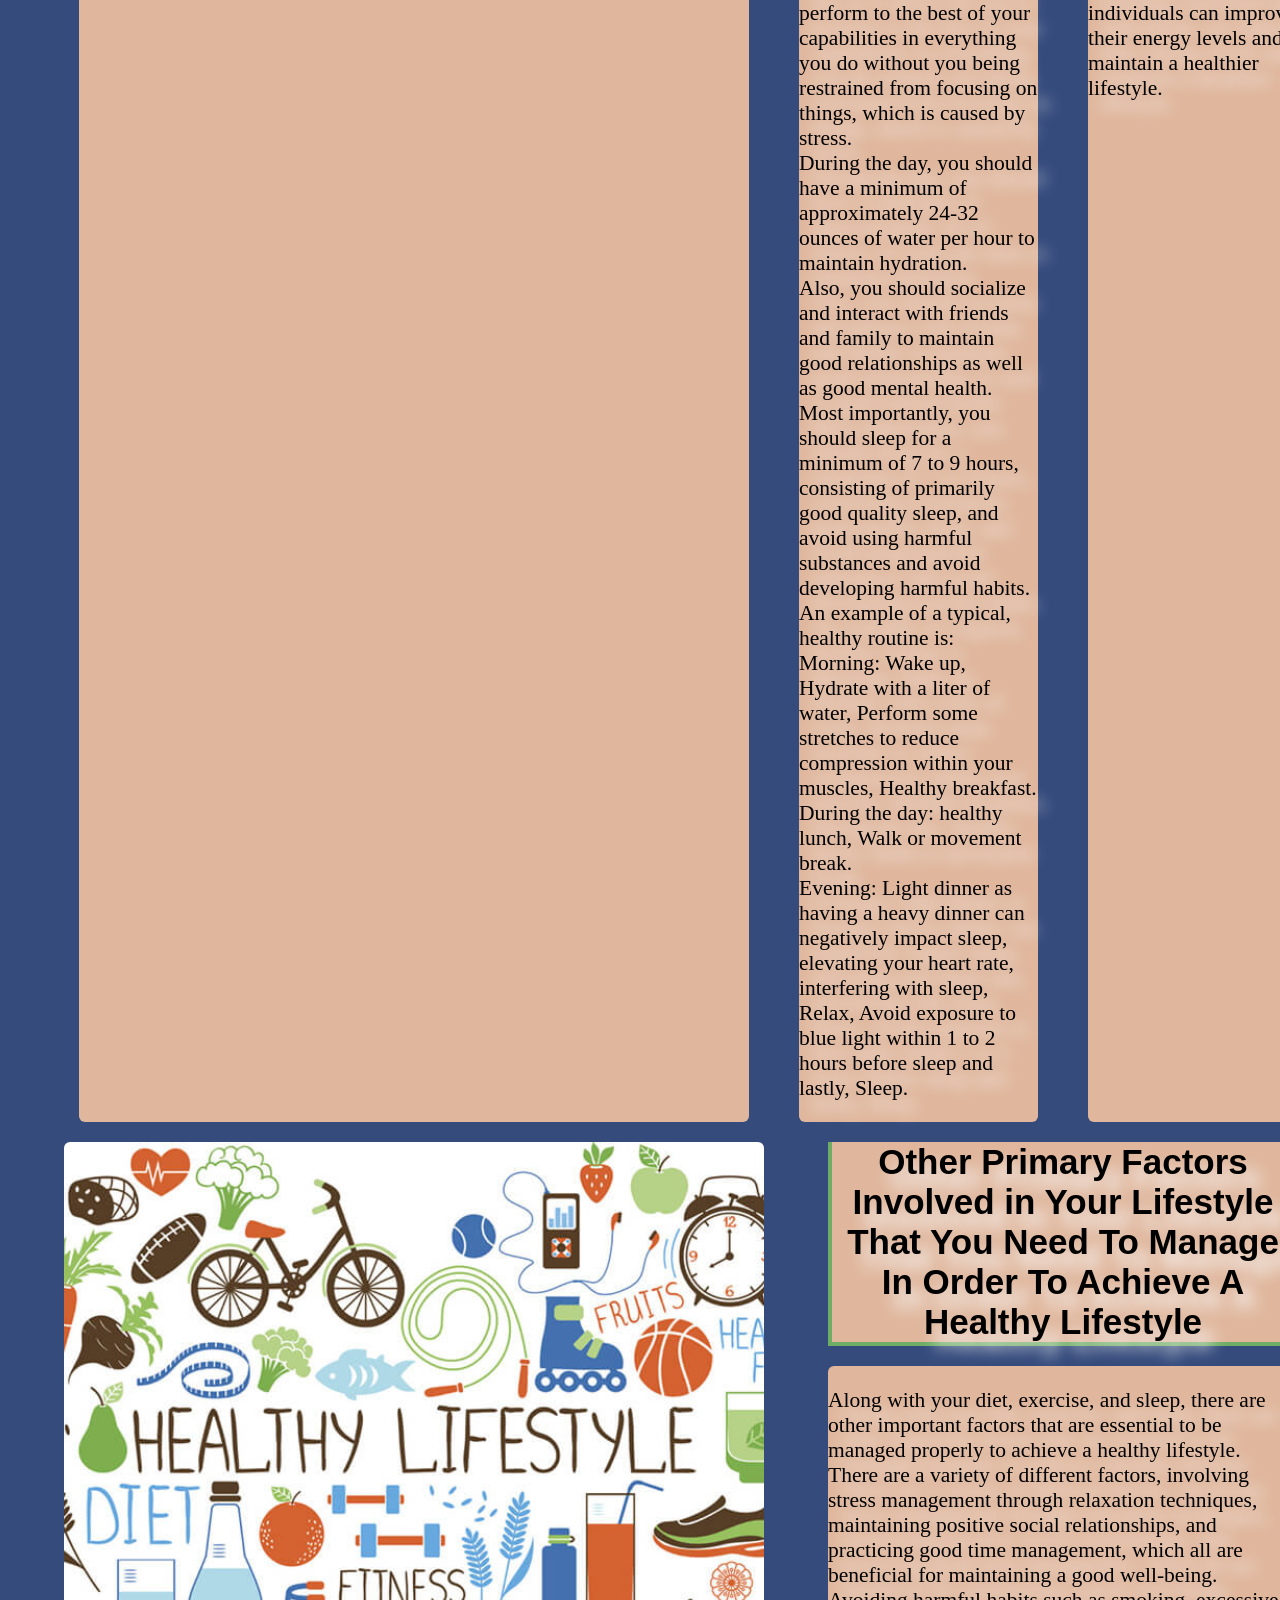
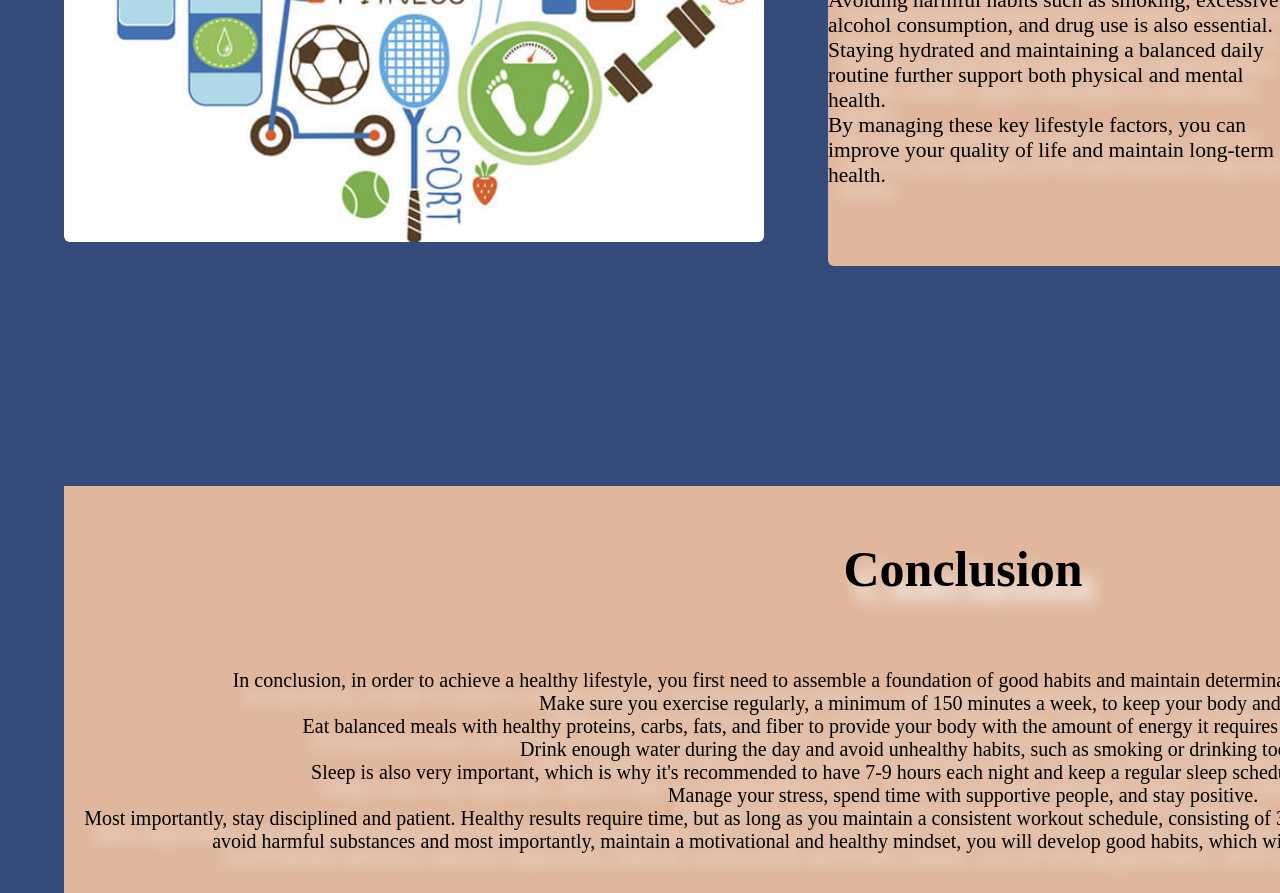
==== commit 478b7844: "Adjustment to css to determine if I could adjust the dimensions of each box paragraph and header ind" ====
--- a/index.html
+++ b/index.html
@@ -27,8 +27,7 @@
   <li><a href="other.html">Other</a></li>
 </ul>
        
-        <div class="logo-right">
-            <div class="image-side1">
+        <div class="logo-right"><div class="image-side1">
             <img src="healthy-food-diet-for-life-nutrition-modern-balanced-diet-isolated-flat-cartoon-illustration-vector.jpg" alt="Image of Health Foods.">
          </div>
         </div>
@@ -50,7 +49,7 @@
           Exercising is beneficial for your physical health as it allows for you to lose weight, while maintaining muscle and potentially increasing muscle and losing fat, or gain weight, while increasing your muscle mass and losing fat.<br>
            Exercising is beneficial for your mental health as improving the way your body looks and feels improves confidence within yourself, allowing for you to feel better both mentally and physically.
 
-</p>></div>
+</p></div>
     <h2 class="header2">The Routine Required To Be Implemented Into Your Lifestyle To Achieve A Healthy Lifestyle</h2>
     <div class="box2">
       <p>In your daily routine, you should implement a minimum of an hour to 2 hours of a source of physical activity either from a workout, walking, running, a sport or from a combination of those sources of physical activity or another source of physical activity, preferably in the morning since it provides you with energy as well as an improvement to your mood. <br> Throughout the day, your diet should primarily consist of natural sources of protein and healthy carb sources along with a good amount of healthy fats and fibre to ensure that you maintain good gut health, good energy levels and good health in general.<br> Also, you should maintain low stress throughout the day as it allows for you to perform to the best of your capabilities in everything you do without you being restrained from focusing on things, which is caused by stress.<br> During the day, you should have a minimum of approximately 24-32 ounces of water per hour to maintain hydration. <br>Also, you should socialize and interact with friends and family to maintain good relationships as well as good mental health.<br> Most importantly, you should sleep for a minimum of 7 to 9 hours, consisting of primarily good quality sleep, and avoid using harmful substances and avoid developing harmful habits. An example of a typical, healthy routine is: Morning: Wake up, Hydrate with a liter of water, Perform some stretches to reduce compression within your muscles, Healthy breakfast.<br>
@@ -67,7 +66,7 @@
           By prioritizing rest and building consistent habits, individuals can improve their energy levels and maintain a healthier lifestyle.
 
 
-</p>></div>
+</p></div>
 
     <h2 class="header4">How To Maintain A Good And Motivational Mindset Towards Achieving A Healthy Lifestyle</h2>
     <div class="box4">
@@ -94,7 +93,9 @@
 </p>
     </div>
 
-    <div class="image2">Image 2</div>
+    <div class="image2">
+      <img src="maintaining-healthy-lifestyle-at-PCP.jpg" alt="Tips on How to Achieve a Health Lifestyle">
+    </div>
 
     <footer class="conclusion"><h1>Conclusion</h1><br>
     <p>In conclusion, in order to achieve a healthy lifestyle, you first need to assemble a foundation of good habits and maintain determination and consistency towards achieving your goals.<br>
--- a/style.css
+++ b/style.css
@@ -2,7 +2,7 @@
     display: grid;
     grid-template-columns: repeat(8, 1fr);
     grid-template-rows: repeat(11, minmax(80px, auto));
-    gap: 10px;
+    gap: 20px;
     width: 90%;
     margin: 0 auto;
 }
@@ -139,3 +139,5 @@
 
 }
 
+
+
--- a/navigation.css
+++ b/navigation.css
@@ -46,17 +46,19 @@
     height: 130px;
     object-fit: cover;
     display: block;
-    justify-content: right
+    justify-content: right;
+    padding-left: 5px;
 
 }
 
 
 .logo-right .image-side1 img {
     width: 300px ;
-    height: 130px; 
+    height: 150px; 
     object-fit: cover;
     display:block;
     justify-content: left;
+    padding-right: 10px;
 
 
 }
--- a/font.css
+++ b/font.css
@@ -1,34 +1,105 @@
 header{
-    font-size: 75px;
+    font-size: 80px;
     font-family: 'Arial', sans-serif;
    display:flex;
     justify-content: center;
     align-items: center;
     font-weight: bold;
+     border-bottom: solid 7.5px rgb(255, 255, 255);
+    border-right: solid 7.5px rgb(255, 255, 255);
+    border-left: solid 7.5px rgb(255, 255, 255);
+}
 
-}
+
+
+
+
+
+
+
+
+
+
+
+
+
+
+
 body {
     background-color: #354b7c;
-    text-shadow: 6px 7px 8px rgb(247, 247, 247);
+    text-shadow: 12px 15px 15px  rgb(247, 247, 247);
+
+
 
 
 }
  h2 {
-    font-size: 40px;
     font-family: 'Arial', sans-serif;
     display:flex;
     justify-content: center;
     align-items: center;
     font-weight: bold;
+    border-bottom: solid 4.5px rgba(111, 173, 102);
+    border-right: solid 4.5px rgb(111, 173, 102);
+    border-left: solid 4.5px rgb(111, 173, 102);
+ 
 
 
- }
- h1 {
-    font-size: 40px;
-    font-family: 'Arial', sans-serif;
-    display:flex;
-    justify-content: center;
-    align-items: center;
-    font-weight: bold;
+
+
 }
-p {}+ .header1, .header2, .header3, .header4, .header5 {
+font-size:35px;
+margin: 0 15px;
+
+
+
+
+}
+
+
+
+
+.box1, .box2, .box3, .box4, .box5 {
+    display: flex;
+    flex-direction: column;
+    justify-content: space-between;
+    box-sizing: border-box;
+    font-size:21.5px;
+    margin: 0 15px;
+   
+
+
+}
+.box5 {
+    width:470px;
+    height:500px;
+}
+.image1 {
+    width: 700px;
+    height: 700px;
+    overflow: hidden;
+}
+.image1 img {
+ width: 100%;
+height: 100%;
+object-fit:cover;
+display:block;
+}
+.image2 {
+    width: 500px;
+    height: 550px;
+    overflow: hidden;
+}
+.image2 img {
+     width: 100%;
+height: 100%;
+object-fit:cover;
+display:block;
+}
+.conclusion h1 {
+    font-size: 50px;
+}
+.conclusion p {
+    font-size: 20px;
+}
